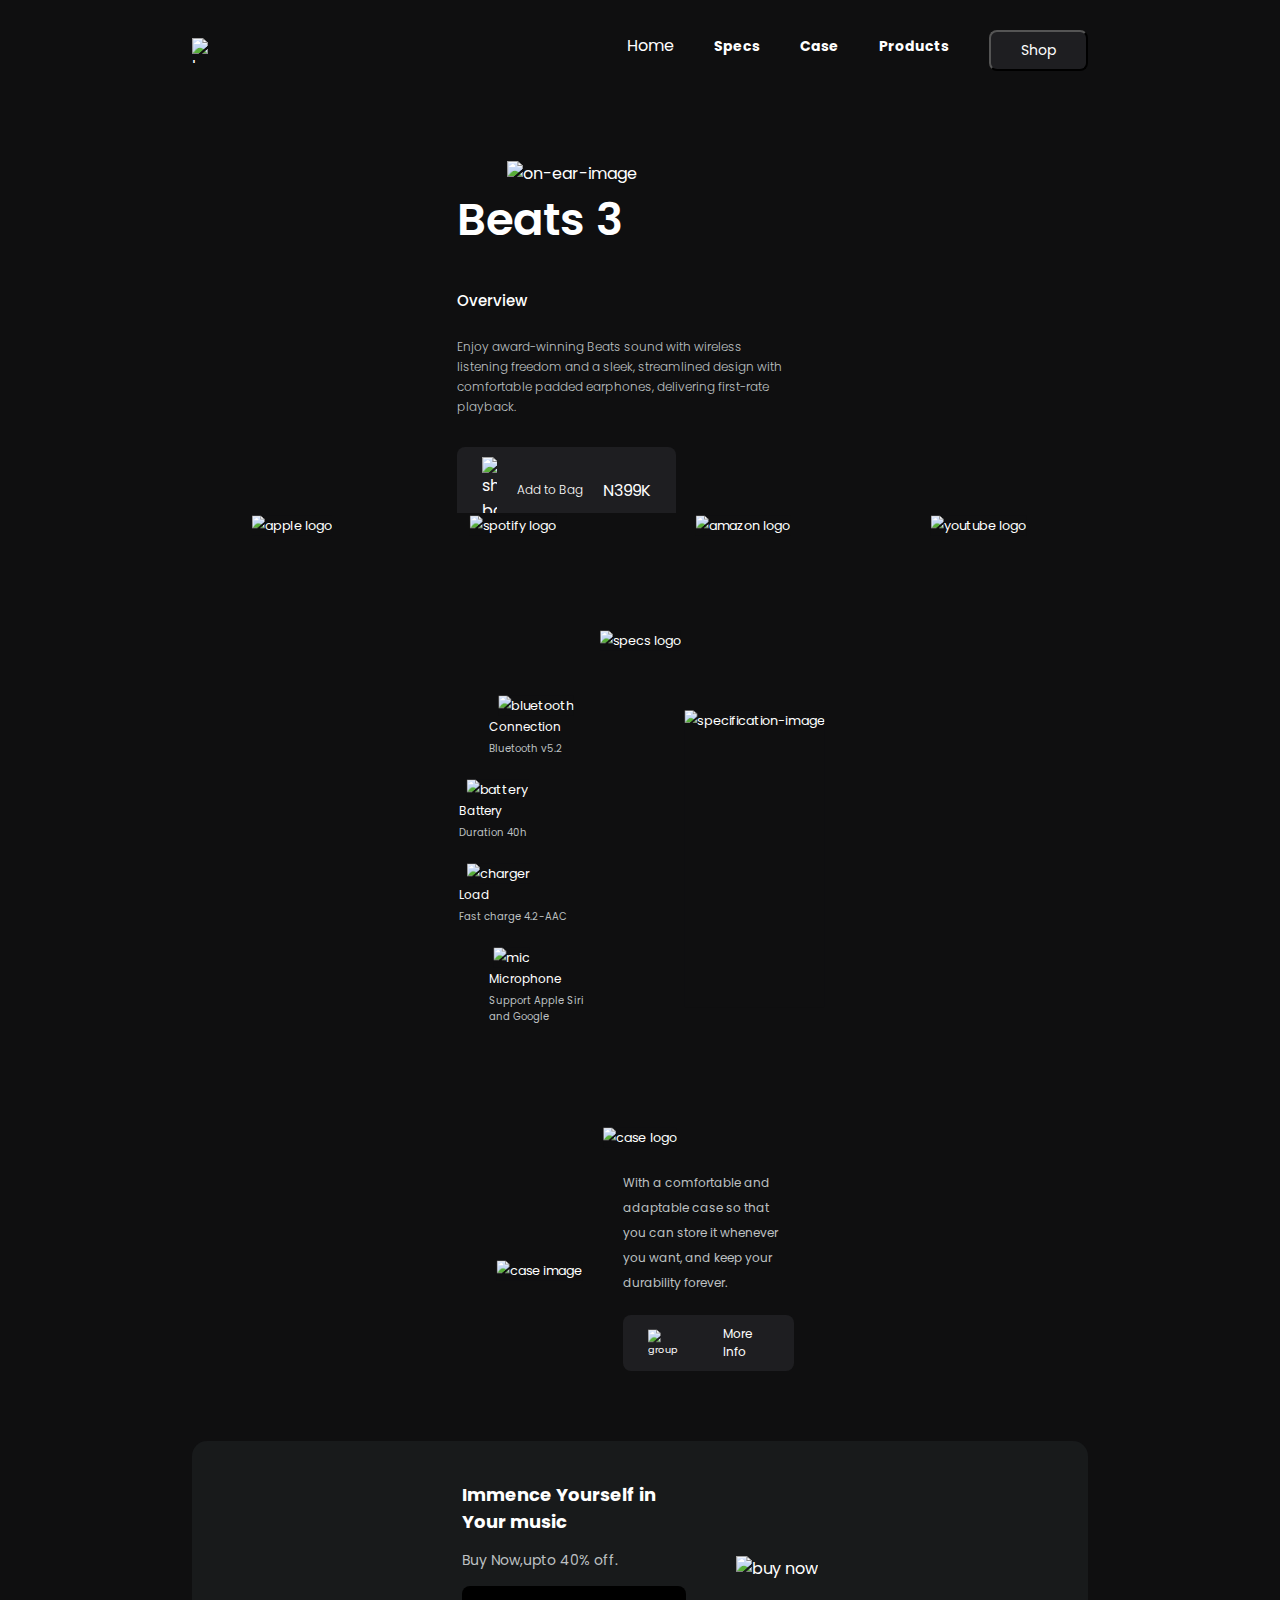
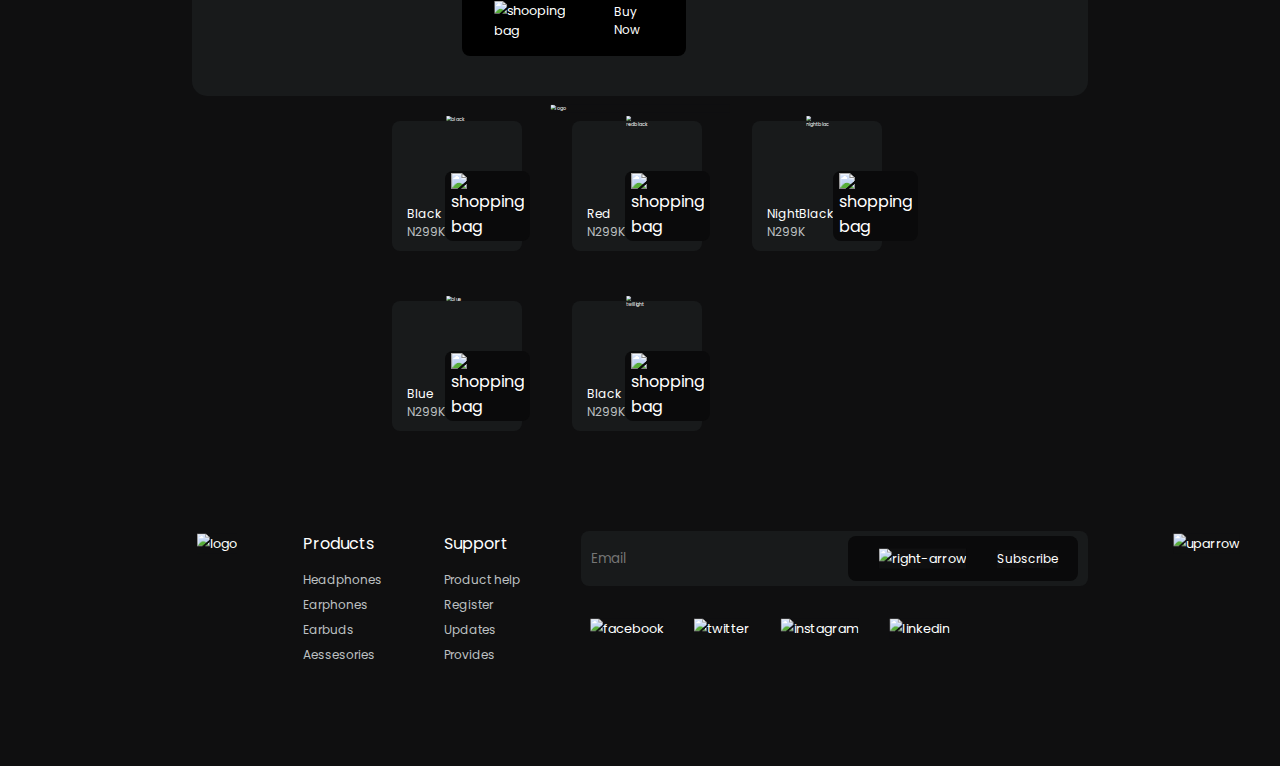
==== index.html @ 35004d00 "Add files via upload" ====
<!DOCTYPE html>
<html lang="en">
<head>
    <meta charset="UTF-8">
    <meta name="viewport" content="width=device-width, initial-scale=1.0">
    <link rel="stylesheet" href="style.css">
    <title>Document</title>
    <link rel="preconnect" href="https://fonts.googleapis.com" />
    <link rel="preconnect" href="https://fonts.gstatic.com" crossorigin />
    <link
      href="https://fonts.googleapis.com/css2?family=Poppins:wght@200;300;400;500;600;700;800;900&display=swap"
      rel="stylesheet"
    />
</head>
<body>
    <header>
        <!-- creating navigation menu  -->
        <nav>
            <img src="photo/beatsLogo.png" alt="logo">
            <div class="nav-right-section">
                <ul>
                  <li><a href="#">Home</a></li>
                  <li><a href="#">Specs</a></li>
                  <li><a href="#">Case</a></li>
                  <li><a href="#">Products</a></li>
                </ul>
                <button>Shop</button>
            </div>
           
        </nav>
    </header>
    <!-- creating main landing page  -->
    <main>
        <img class="mainimg"  src="photo/mainImage.png" alt=" image">
        <div class="main">
            <img  class="earimg" src="photo/onEar.png" alt="on-ear-image">
            <h1>Beats 3</h1>
            <h3>
                Overview
            </h3>
            <p>
                Enjoy award-winning Beats sound with wireless listening freedom and a
                sleek, streamlined design with comfortable padded earphones,
                delivering first-rate playback.
              </p>
              <div class="shopping-bag-section">
                <img src="icons/shoppingBag.png" alt="shopping bag">
                <p>Add to Bag</p>
                <span>N399K</span>
              </div>
      
            

        </div>
    </main>
    <section class="social-media-section">
        <img src="photo/appleLogo.png" alt="apple logo">
        
        <img src="photo/spotifyLogo.png" alt="spotify logo">
        <img src="photo/amazonLogo.png" alt="amazon logo">
        <img src="photo/youtubeLogo.png" alt="youtube logo">
    </section>
    <!-- creating a new specification section  -->
    <section class="specification">
        <img class="specification-logo" src="icons/specsLogo.png" alt="specs logo">
    <div class="specification-list">
        <div class="specification-list-items">
            <div>
                <img src="icons/bluetooth.png" alt="bluetooth">
                <p>Connection</p>
                <p>Bluetooth v5.2</p>
            </div>
            <div>
                <img src="icons/battery.png" alt="battery">
                <p>Battery</p>
                <p>Duration 40h</p>
            </div>
            <div>
                <img src="icons/charger.png" alt="charger">
                <p>Load</p>
                <p>Fast charge 4.2-AAC</p>
            </div>
            <div>
                <img src="icons/mic.png" alt="mic">
                <p>Microphone</p>
                <p>Support Apple Siri and Google</p>
            </div>
        </div>   
            <img src="photo/specsImage.png" alt="specification-image">
    
        
    </div>
   
</section>

<!-- creating a case section  -->
<section class="case">
    <img  class="case-logo" src="icons/caseLogo.png" alt="case logo">
    <div class="case-item">
        <img src="photo/caseImage.png" alt="case image">
        <div>
            <p>
              With a comfortable and adaptable case so that you can store it
              whenever you want, and keep your durability forever.
            </p>
            <p>
              <img src="icons/group.png" alt="group" />
              More Info
            </p>
          </div>
    </div>
</section>
<section class="buy-product">
    <div>
        <h3>Immence Yourself in Your music</h3>
        <p>Buy Now,upto 40% off.</p>
        <div>
            <img src="icons/shoppingBag.png" alt="shooping bag">
            <p>Buy Now</p>
        </div>
    </div>

<img src="photo/buyNowSectionImage.png" alt="buy now">
</section>
<section class="product">
    <img  class="product-logo" src="icons/productLogo.png" alt="logo">
    <div class="product-item">
        <div class="product-card">
            <img class="product-img" src="photo/black.png" alt="black">
            <div class="product-info">
                <p>
                  Black <br />
                  <span>N299K</span>
                </p>
                <div>
                    <img src="icons/shoppingBag.png" alt="shopping bag" />
                </div>
            </div>      

        </div> 

        <div class="product-card">
            <img  class="product-img" src="photo/redBlack.png" alt="redblack">
            <div class="product-info">
                <p>
                  Red <br />
                  <span>N299K</span>
                </p>
                <div>
                    <img src="icons/shoppingBag.png" alt="shopping bag" />
                </div>
            </div>      

        </div>
        <div class="product-card">
            <img  class="product-img" src="photo/nightBlack.png" alt="nightblack">
            <div class="product-info">
                <p>
                  NightBlack <br />
                  <span>N299K</span>
                </p>
                <div>
                    <img src="icons/shoppingBag.png" alt="shopping bag" />
                </div>
            </div>

        </div>
        <div class="product-card">
            <img class="product-img"  src="photo/blue.png" alt="blue">
            <div class="product-info">
                <p>
                  Blue <br />
                  <span>N299K</span>
                </p>
                <div>
                    <img src="icons/shoppingBag.png" alt="shopping bag" />
                </div>
            </div>

        </div>
        <div class="product-card">
            <img class="product-img" src="photo/twilightGray.png" alt="twillight">
            <div class="product-info">
                <p>
                  Black <br />
                  <span>N299K</span>
                </p>
                <div>
                    <img src="icons/shoppingBag.png" alt="shopping bag" />
                </div>
            </div>

        </div>
    </div>
</section>
<footer>
    <img class="footer-logo" src="photo/beatsLogo.png" alt="logo">
   <ul>
    <li><a href="#">Products</a></li>
    <li><a href="#">Headphones </a></li>
    <li><a href="#">Earphones</a></li>
    <li><a href="#">Earbuds</a></li>
    <li><a href="#">Aessesories</a></li>
   </ul> 
   <ul>
    <li><a href="#">Support</a></li>
    <li><a href="#">Product help</a> </li>
    <li><a href="#">Register</a></li>
    <li><a href="#">Updates</a></li>
    <li><a href="#">Provides</a></li>
   </ul>
   <div class="footer-subscription">
    <div>
     <input type="email" name="" id="" placeholder="Email">
      <div class="subscription-button">
        <img src="icons/rightArrow.png" alt="right-arrow">
        <p>Subscribe</p>
      </div>
    </div>
    <div>
        <img src="icons/facebook.png" alt="facebook">
        <img src="icons/twitter.png" alt="twitter">
        <img src="icons/instagram.png" alt="instagram">
        <img src="icons/linkedin.png" alt="linkedin">
    </div>
    
</div>
  
    <img class="arrow-up " src="icons/upArrow.png" alt="uparrow">   
</footer>
</body>
</html>
---- style.css ----
* {
    margin: 0;
    padding: 0;
    outline: 0;
    box-sizing: border-box;
    background-color:#0f0f10;
    font-family: "Poppins";
    color: #ffffff;

}
a{text-decoration: none;}
li{
    list-style: none;
}
body{
    margin:0 15vw;
}
nav{
    display: flex;
    width: 100%;
    align-items: center;
    justify-content: space-between;
    padding: 30px 0;
}
nav img{
    height: 25px;
    width: 25px;
}
nav ul{
    display: flex;
}
nav ul li{
    margin-right: 40px;
    
}
nav ul li a {
    font-weight: 700;
    font-size: 14px;
    color:white;
}
nav div{
    display: flex;
    align-items: center;
}
nav button{
    background-color: #1e1e21;
    border-radius: 8px;
    font-weight: 300px;
    font-size: 14px;
    padding: 8px 30px;
}
main {
    display: flex;
    align-items: flex-start;
    margin-top: 30px;
    position: relative;
}
.mainimg{
    width: 220px;
    position: relative;
    top: -250px;
    left: 70px;
}
.main{
    margin: 30px 160px;

}
.earimg{
    width: 320px;
    margin-left: 50px;
}
main h1{
    font-weight: 600;
    font-size: 45px;
    margin-bottom: 35px;
}
main h3{
    font-weight: 500;
    font-size: 15px;
    margin-bottom: 25px;
}
main p{
    width: 70%;
    font-size: 12px;
    font-weight: 300;
    color: #bdc0c2;
    line-height: 20px;
    margin-bottom: 30px;
}
.shopping-bag-section{
    display: flex;
    align-items: center;
    gap: 20px;
    background: #1e1e21;
  border-radius: 8px;
  width: fit-content;
  padding: 10px 25px;
}
.shopping-bag-section img{
    width: 15px;
    background-color: transparent;
}
.shopping-bag-section p {
    margin-bottom: 0;
    color: white;
    background-color: transparent;
  }
  .shopping-bag-section span {
    background-color: transparent;
  }
  .social-media-section{
    display: flex;
    align-items: center;
    justify-content: space-between;
    padding: 0px 50px;
    position: relative;
    top: -50px;
    margin-bottom: 40px;
  }
  .social-media-section img {
    scale: 0.8;
  }
  .specification{
    display: flex;
    flex-direction: column;
    align-items: center;
  }
  .specification-logo,
  .case-logo{
    scale: 0.8;
    margin-bottom: 20px;
  }
  .specification-list{
    display: flex;
  }
  .specification-list img{
    scale: 0.8;
  }
  .specification-list-items div{
    margin: 20px;
  } 
  .specification-list-items div img {
    scale: 0.8;
  }
  .specification-list-items div p {
    font-size: 12px;
  }
  .specification-list-items div p:last-child{
    color: #bdc0c2;
    font-size: 10px;
    margin-top: 5px;
    width: 70%;
  }
  .specification-list-items div:first-child,
.specification-list-items div:last-child {
  margin-left: 50px;
}
.case{
    display: flex;
    flex-direction: column;
    align-items: center;
    margin-top: 80px;
}
.case-item{
    display: flex;
    gap: 30px;
    align-items: center;
    justify-content: center;
}
.case-item img{
    scale: 0.8;
}
.case-item div{
    width: 20%;
}
.case-item div p:first-child{
    color: #bdc0c2;
    font-size: 12px;
    line-height: 25px;
    margin-bottom: 20px;
    font-weight: 400;
}
.case-item div p:last-child img{
    scale: 0.8;
    background-color: transparent;
}
.case-item div p:last-child{
    width: fit-content;
    background:#1e1e21;
    border-radius: 8px;
    display: flex;
    align-items: center;
    font-size: 12px;
    gap: 30px;
    padding: 10px 20px;
}
.buy-product {
    background: #181a1b;
    border-radius: 15px;
    display: flex;
    align-items: center;
    justify-content: center;
    gap: 50px;
    margin-top: 70px;
    padding: 40px 0px;


}
.buy-product div,
.buy-product h3,
.buy-product p,
.buy-product img{
    background-color: transparent;
}
.buy-product div{
    width: 25%;
}
.buy-product div h3{
    font-size: 18px;
    font-weight: 600px;
    margin-bottom: 15px;

}
.buy-product div p{
    color: #bdc0c2;
    font-size: 14px;
    margin-bottom: 15px;
}
.buy-product div div{
    display: flex;
    
    width: fit-content;
    align-items: center;
    background: #000000;
    border-radius:8px ;
    padding:10px 20px ;
}
.buy-product div div img{
    scale: 0.8;
    margin-right: 10px;

}
.buy-product div div p {
    margin-bottom: 0;
    font-size: 12px;
    color: white;
  }
  .product{
    display: flex;
    flex-direction: column;
    margin: 0px 150px;
  }
  .product-logo{
    scale: 0.3;
  }
  .product-img{
    scale: 0.3;
  }
  .product-item{
    display: flex;
    align-items: center;
    flex-wrap: wrap;
    gap: 50px;
    padding-left: 50px;
  }
  .product-card{
    position: relative;
    width: 130px;
    height: 130px;
    background: #181a1b;
    border-radius: 8px;
  }
  .product-img{
    width: 75px;
    height: 100px;
    position: absolute;
    z-index: 100;
    top: -40px;
    left: 28px;
  }
  .product-img,
.product-card p,
.product-card span,
.product-card img,
.product-card div {
  background-color: transparent;
}
.product-info{
    position: absolute;
    bottom: 0;
    width: 100%;
    display: flex;
    align-items: flex-end;
    justify-content: space-between;
    padding: 10px 15px;
  }
  .product-info p {
    font-size: 12px;
  } 
  .product-info p span {
    color: #bdc0c2;
  } 
  .product-info div {
    background: #0a0a0b;
    border-radius: 8px;
    padding: 2px 6px;
  } 
  .product-info div img {
    width: 13px;
    height: 13px;
  } 
  footer{
    margin: 100px 0;
    display: flex;
    align-items: flex-start;
    justify-content: space-between;
    position: relative;
  } 
  .footer-logo{
    scale: 0.8;
  }
  ul li a{
    font-size: 12px;
    color: #BDC0C2;
  }
  
  ul li:first-child a{
    font-size: 16px;
    font-weight: 400;
    color: white;
  } 
  ul li:first-child{
    margin-bottom: 10px;
  } 
  .footer-subscription{
    display: flex;
    flex-direction: column;
    gap: 30px;
  }
  .footer-subscription div:first-child{
    background: #181A1B;
  border-radius: 8px;
  padding: 5px 10px;
  display: flex;
  } 
  .footer-subscription div:first-child input{
    border: none;
    background-color: transparent;
  } 
  .subscription-button{
    background: #0A0A0B;
    border-radius: 8px;
    padding: 10px 20px;
    border: none;
    display: flex;
    align-items: center;
    gap: 10px;
  }
  .subscription-button img{
    scale: 0.8;
  }
  .subscription-button p{
    font-size: 12px;
  }
  .footer-subscription div:last-child img{
    margin-right: 10px;
    scale: 0.8;
  }
  .arrow-up{
    position: absolute;
    right: -160px;
    scale: 0.8;
  }
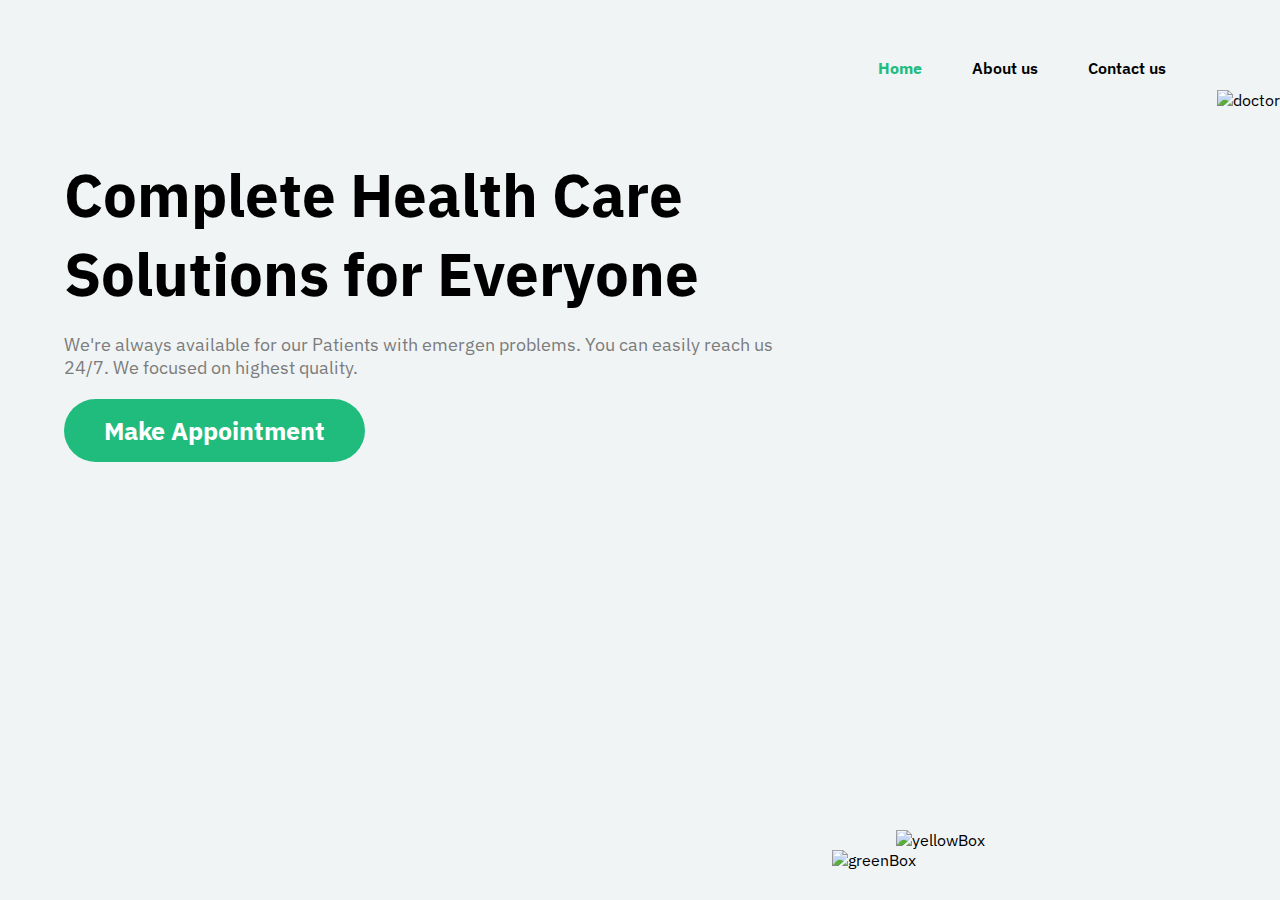
==== commit 02a8c979: "Add files via upload" ====
--- a/index.html
+++ b/index.html
@@ -3,230 +3,43 @@
 <head>
     <meta charset="UTF-8">
     <meta name="viewport" content="width=device-width, initial-scale=1.0">
-    <link rel="stylesheet" href="style.css">
     <title>Document</title>
     <link rel="preconnect" href="https://fonts.googleapis.com" />
     <link rel="preconnect" href="https://fonts.gstatic.com" crossorigin />
     <link
-      href="https://fonts.googleapis.com/css2?family=Poppins:wght@200;300;400;500;600;700;800;900&display=swap"
+      href="https://fonts.googleapis.com/css2?family=IBM+Plex+Sans:wght@200;300;400;500;600;700&family=Poppins:wght@200;300;400;500;600;700;800;900&display=swap"
       rel="stylesheet"
     />
+<link rel="stylesheet" href="style.css">
 </head>
 <body>
-    <header>
-        <!-- creating navigation menu  -->
-        <nav>
-            <img src="photo/beatsLogo.png" alt="logo">
-            <div class="nav-right-section">
-                <ul>
-                  <li><a href="#">Home</a></li>
-                  <li><a href="#">Specs</a></li>
-                  <li><a href="#">Case</a></li>
-                  <li><a href="#">Products</a></li>
-                </ul>
-                <button>Shop</button>
-            </div>
-           
-        </nav>
-    </header>
-    <!-- creating main landing page  -->
+    <nav>
+        <img src="images/logo (2).png" alt="">
+        <a href="/"></a>
+        <ul>
+            <li><a href="/"></a>Home</li>
+            <li><a href="/about/about.html">About us</a></li>
+            <li><a href="/contact/contact.html">Contact us</a></li>
+        </ul>
+    </nav>
     <main>
-        <img class="mainimg"  src="photo/mainImage.png" alt=" image">
-        <div class="main">
-            <img  class="earimg" src="photo/onEar.png" alt="on-ear-image">
-            <h1>Beats 3</h1>
-            <h3>
-                Overview
-            </h3>
-            <p>
-                Enjoy award-winning Beats sound with wireless listening freedom and a
-                sleek, streamlined design with comfortable padded earphones,
-                delivering first-rate playback.
-              </p>
-              <div class="shopping-bag-section">
-                <img src="icons/shoppingBag.png" alt="shopping bag">
-                <p>Add to Bag</p>
-                <span>N399K</span>
-              </div>
-      
-            
-
-        </div>
+        <section class="left-section">
+            <img class="top-angle" src="images/topAngle.png" alt="">
+            <h1>Complete Health Care Solutions for Everyone</h1>
+        <p>
+          We're always available for our Patients with emergen problems. You can
+          easily reach us 24/7. We focused on highest quality.
+        </p>
+        <img src="images/bottomAngle.png" alt="" class="bottom-angle">
+        <img class="stethoscope" src="images/stethoscope.png" alt="">
+        <button>Make Appointment</button>
+        <img class="mouse" src="images/mouse.png" alt="">
+        </section>
+        <section class="rightSection">
+            <img class="greenBox" src="./images/greenBox.png" alt="greenBox" />
+            <img class="yellowBox" src="./images/yellowBox.png" alt="yellowBox" />
+            <img class="doctor" src="./images/doctor.png" alt="doctor" />
+          </section>
     </main>
-    <section class="social-media-section">
-        <img src="photo/appleLogo.png" alt="apple logo">
-        
-        <img src="photo/spotifyLogo.png" alt="spotify logo">
-        <img src="photo/amazonLogo.png" alt="amazon logo">
-        <img src="photo/youtubeLogo.png" alt="youtube logo">
-    </section>
-    <!-- creating a new specification section  -->
-    <section class="specification">
-        <img class="specification-logo" src="icons/specsLogo.png" alt="specs logo">
-    <div class="specification-list">
-        <div class="specification-list-items">
-            <div>
-                <img src="icons/bluetooth.png" alt="bluetooth">
-                <p>Connection</p>
-                <p>Bluetooth v5.2</p>
-            </div>
-            <div>
-                <img src="icons/battery.png" alt="battery">
-                <p>Battery</p>
-                <p>Duration 40h</p>
-            </div>
-            <div>
-                <img src="icons/charger.png" alt="charger">
-                <p>Load</p>
-                <p>Fast charge 4.2-AAC</p>
-            </div>
-            <div>
-                <img src="icons/mic.png" alt="mic">
-                <p>Microphone</p>
-                <p>Support Apple Siri and Google</p>
-            </div>
-        </div>   
-            <img src="photo/specsImage.png" alt="specification-image">
-    
-        
-    </div>
-   
-</section>
-
-<!-- creating a case section  -->
-<section class="case">
-    <img  class="case-logo" src="icons/caseLogo.png" alt="case logo">
-    <div class="case-item">
-        <img src="photo/caseImage.png" alt="case image">
-        <div>
-            <p>
-              With a comfortable and adaptable case so that you can store it
-              whenever you want, and keep your durability forever.
-            </p>
-            <p>
-              <img src="icons/group.png" alt="group" />
-              More Info
-            </p>
-          </div>
-    </div>
-</section>
-<section class="buy-product">
-    <div>
-        <h3>Immence Yourself in Your music</h3>
-        <p>Buy Now,upto 40% off.</p>
-        <div>
-            <img src="icons/shoppingBag.png" alt="shooping bag">
-            <p>Buy Now</p>
-        </div>
-    </div>
-
-<img src="photo/buyNowSectionImage.png" alt="buy now">
-</section>
-<section class="product">
-    <img  class="product-logo" src="icons/productLogo.png" alt="logo">
-    <div class="product-item">
-        <div class="product-card">
-            <img class="product-img" src="photo/black.png" alt="black">
-            <div class="product-info">
-                <p>
-                  Black <br />
-                  <span>N299K</span>
-                </p>
-                <div>
-                    <img src="icons/shoppingBag.png" alt="shopping bag" />
-                </div>
-            </div>      
-
-        </div> 
-
-        <div class="product-card">
-            <img  class="product-img" src="photo/redBlack.png" alt="redblack">
-            <div class="product-info">
-                <p>
-                  Red <br />
-                  <span>N299K</span>
-                </p>
-                <div>
-                    <img src="icons/shoppingBag.png" alt="shopping bag" />
-                </div>
-            </div>      
-
-        </div>
-        <div class="product-card">
-            <img  class="product-img" src="photo/nightBlack.png" alt="nightblack">
-            <div class="product-info">
-                <p>
-                  NightBlack <br />
-                  <span>N299K</span>
-                </p>
-                <div>
-                    <img src="icons/shoppingBag.png" alt="shopping bag" />
-                </div>
-            </div>
-
-        </div>
-        <div class="product-card">
-            <img class="product-img"  src="photo/blue.png" alt="blue">
-            <div class="product-info">
-                <p>
-                  Blue <br />
-                  <span>N299K</span>
-                </p>
-                <div>
-                    <img src="icons/shoppingBag.png" alt="shopping bag" />
-                </div>
-            </div>
-
-        </div>
-        <div class="product-card">
-            <img class="product-img" src="photo/twilightGray.png" alt="twillight">
-            <div class="product-info">
-                <p>
-                  Black <br />
-                  <span>N299K</span>
-                </p>
-                <div>
-                    <img src="icons/shoppingBag.png" alt="shopping bag" />
-                </div>
-            </div>
-
-        </div>
-    </div>
-</section>
-<footer>
-    <img class="footer-logo" src="photo/beatsLogo.png" alt="logo">
-   <ul>
-    <li><a href="#">Products</a></li>
-    <li><a href="#">Headphones </a></li>
-    <li><a href="#">Earphones</a></li>
-    <li><a href="#">Earbuds</a></li>
-    <li><a href="#">Aessesories</a></li>
-   </ul> 
-   <ul>
-    <li><a href="#">Support</a></li>
-    <li><a href="#">Product help</a> </li>
-    <li><a href="#">Register</a></li>
-    <li><a href="#">Updates</a></li>
-    <li><a href="#">Provides</a></li>
-   </ul>
-   <div class="footer-subscription">
-    <div>
-     <input type="email" name="" id="" placeholder="Email">
-      <div class="subscription-button">
-        <img src="icons/rightArrow.png" alt="right-arrow">
-        <p>Subscribe</p>
-      </div>
-    </div>
-    <div>
-        <img src="icons/facebook.png" alt="facebook">
-        <img src="icons/twitter.png" alt="twitter">
-        <img src="icons/instagram.png" alt="instagram">
-        <img src="icons/linkedin.png" alt="linkedin">
-    </div>
-    
-</div>
-  
-    <img class="arrow-up " src="icons/upArrow.png" alt="uparrow">   
-</footer>
 </body>
 </html>--- a/style.css
+++ b/style.css
@@ -1,374 +1,113 @@
 * {
-    margin: 0;
-    padding: 0;
-    outline: 0;
-    box-sizing: border-box;
-    background-color:#0f0f10;
-    font-family: "Poppins";
-    color: #ffffff;
-
+  margin: 0;
+  padding: 0;
+  /* outline: 0; */
+  box-sizing: border-box;
+  font-family: "IBM Plex Sans", sans-serif;
 }
-a{text-decoration: none;}
-li{
-    list-style: none;
+body {
+  max-width: 1440px;
+  background-color: #f0f4f5;
+  /* overflow: hidden; */
+  /* margin: auto; */
 }
-body{
-    margin:0 15vw;
+nav {
+  height: 15vh;
+  display: flex;
+  align-items: center;
+  justify-content: space-between;
+  padding: 0 5%;
 }
-nav{
-    display: flex;
-    width: 100%;
-    align-items: center;
-    justify-content: space-between;
-    padding: 30px 0;
+nav img {
+  width: 150px;
 }
-nav img{
-    height: 25px;
-    width: 25px;
+nav ul {
+  display: flex;
+  align-items: center;
 }
-nav ul{
-    display: flex;
+nav ul li {
+  list-style: none;
+  margin-right: 50px;
+  font-weight: 600;
 }
-nav ul li{
-    margin-right: 40px;
-    
+nav ul li:first-child {
+  font-weight: 700;
+  color: #20bc7e;
 }
-nav ul li a {
-    font-weight: 700;
-    font-size: 14px;
-    color:white;
-}
-nav div{
-    display: flex;
-    align-items: center;
-}
-nav button{
-    background-color: #1e1e21;
-    border-radius: 8px;
-    font-weight: 300px;
-    font-size: 14px;
-    padding: 8px 30px;
+a {
+  text-decoration: none;
+  color: black;
 }
 main {
-    display: flex;
-    align-items: flex-start;
-    margin-top: 30px;
-    position: relative;
+  display: flex;
+  align-items: center;
+  /* justify-content: center; */
+  /* height: 85vh; */
 }
-.mainimg{
-    width: 220px;
-    position: relative;
-    top: -250px;
-    left: 70px;
+/* main section {
+   width: 50%; 
+} */
+.left-section {
+  margin-left: 5%;
+  position: relative;
+  width: 58%;
 }
-.main{
-    margin: 30px 160px;
-
+.top-angle {
+  width: 25px;
 }
-.earimg{
-    width: 320px;
-    margin-left: 50px;
+.left-section h1{
+  font-size: 60px;
 }
-main h1{
-    font-weight: 600;
-    font-size: 45px;
-    margin-bottom: 35px;
+.left-section p {
+  color: #7c7c7c;
+  font-size: 18px;
+  margin: 20px 0;
 }
-main h3{
-    font-weight: 500;
-    font-size: 15px;
-    margin-bottom: 25px;
+.bottom-angle {
+  width: 25px;
+  position: absolute;
+  right: 25px;
 }
-main p{
-    width: 70%;
-    font-size: 12px;
-    font-weight: 300;
-    color: #bdc0c2;
-    line-height: 20px;
-    margin-bottom: 30px;
+.stethoscope {
+  position: absolute;
+  width: 120%;
+  top: -60px;
+  right: -25%;
+  z-index: -1;
+  /* height: 90%; */
 }
-.shopping-bag-section{
-    display: flex;
-    align-items: center;
-    gap: 20px;
-    background: #1e1e21;
-  border-radius: 8px;
-  width: fit-content;
-  padding: 10px 25px;
+.mouse {
+  position: absolute;
+  right: -30px;
+  bottom: 0;
+  width: 30px;
 }
-.shopping-bag-section img{
-    width: 15px;
-    background-color: transparent;
+.left-section button {
+  color: white;
+  border: none;
+  padding: 15px 40px;
+  border-radius: 40px;
+  background-color: #20bc7e;
+  font-size: 25px;
+  font-weight: 700;
 }
-.shopping-bag-section p {
-    margin-bottom: 0;
-    color: white;
-    background-color: transparent;
-  }
-  .shopping-bag-section span {
-    background-color: transparent;
-  }
-  .social-media-section{
-    display: flex;
-    align-items: center;
-    justify-content: space-between;
-    padding: 0px 50px;
-    position: relative;
-    top: -50px;
-    margin-bottom: 40px;
-  }
-  .social-media-section img {
-    scale: 0.8;
-  }
-  .specification{
-    display: flex;
-    flex-direction: column;
-    align-items: center;
-  }
-  .specification-logo,
-  .case-logo{
-    scale: 0.8;
-    margin-bottom: 20px;
-  }
-  .specification-list{
-    display: flex;
-  }
-  .specification-list img{
-    scale: 0.8;
-  }
-  .specification-list-items div{
-    margin: 20px;
-  } 
-  .specification-list-items div img {
-    scale: 0.8;
-  }
-  .specification-list-items div p {
-    font-size: 12px;
-  }
-  .specification-list-items div p:last-child{
-    color: #bdc0c2;
-    font-size: 10px;
-    margin-top: 5px;
-    width: 70%;
-  }
-  .specification-list-items div:first-child,
-.specification-list-items div:last-child {
-  margin-left: 50px;
+.greenBox,
+.yellowBox {
+  position: absolute;
+  right: 0;
 }
-.case{
-    display: flex;
-    flex-direction: column;
-    align-items: center;
-    margin-top: 80px;
+.greenBox {
+  width: 35%;
+  bottom: 30px;
 }
-.case-item{
-    display: flex;
-    gap: 30px;
-    align-items: center;
-    justify-content: center;
+.yellowBox {
+  width: 30%;
+  bottom: 50px;
 }
-.case-item img{
-    scale: 0.8;
-}
-.case-item div{
-    width: 20%;
-}
-.case-item div p:first-child{
-    color: #bdc0c2;
-    font-size: 12px;
-    line-height: 25px;
-    margin-bottom: 20px;
-    font-weight: 400;
-}
-.case-item div p:last-child img{
-    scale: 0.8;
-    background-color: transparent;
-}
-.case-item div p:last-child{
-    width: fit-content;
-    background:#1e1e21;
-    border-radius: 8px;
-    display: flex;
-    align-items: center;
-    font-size: 12px;
-    gap: 30px;
-    padding: 10px 20px;
-}
-.buy-product {
-    background: #181a1b;
-    border-radius: 15px;
-    display: flex;
-    align-items: center;
-    justify-content: center;
-    gap: 50px;
-    margin-top: 70px;
-    padding: 40px 0px;
-
-
-}
-.buy-product div,
-.buy-product h3,
-.buy-product p,
-.buy-product img{
-    background-color: transparent;
-}
-.buy-product div{
-    width: 25%;
-}
-.buy-product div h3{
-    font-size: 18px;
-    font-weight: 600px;
-    margin-bottom: 15px;
-
-}
-.buy-product div p{
-    color: #bdc0c2;
-    font-size: 14px;
-    margin-bottom: 15px;
-}
-.buy-product div div{
-    display: flex;
-    
-    width: fit-content;
-    align-items: center;
-    background: #000000;
-    border-radius:8px ;
-    padding:10px 20px ;
-}
-.buy-product div div img{
-    scale: 0.8;
-    margin-right: 10px;
-
-}
-.buy-product div div p {
-    margin-bottom: 0;
-    font-size: 12px;
-    color: white;
-  }
-  .product{
-    display: flex;
-    flex-direction: column;
-    margin: 0px 150px;
-  }
-  .product-logo{
-    scale: 0.3;
-  }
-  .product-img{
-    scale: 0.3;
-  }
-  .product-item{
-    display: flex;
-    align-items: center;
-    flex-wrap: wrap;
-    gap: 50px;
-    padding-left: 50px;
-  }
-  .product-card{
-    position: relative;
-    width: 130px;
-    height: 130px;
-    background: #181a1b;
-    border-radius: 8px;
-  }
-  .product-img{
-    width: 75px;
-    height: 100px;
-    position: absolute;
-    z-index: 100;
-    top: -40px;
-    left: 28px;
-  }
-  .product-img,
-.product-card p,
-.product-card span,
-.product-card img,
-.product-card div {
-  background-color: transparent;
-}
-.product-info{
-    position: absolute;
-    bottom: 0;
-    width: 100%;
-    display: flex;
-    align-items: flex-end;
-    justify-content: space-between;
-    padding: 10px 15px;
-  }
-  .product-info p {
-    font-size: 12px;
-  } 
-  .product-info p span {
-    color: #bdc0c2;
-  } 
-  .product-info div {
-    background: #0a0a0b;
-    border-radius: 8px;
-    padding: 2px 6px;
-  } 
-  .product-info div img {
-    width: 13px;
-    height: 13px;
-  } 
-  footer{
-    margin: 100px 0;
-    display: flex;
-    align-items: flex-start;
-    justify-content: space-between;
-    position: relative;
-  } 
-  .footer-logo{
-    scale: 0.8;
-  }
-  ul li a{
-    font-size: 12px;
-    color: #BDC0C2;
-  }
+.doctor {
+  position: absolute;
+  right: 0;
+  bottom: 0;
+  height: 90%;
   
-  ul li:first-child a{
-    font-size: 16px;
-    font-weight: 400;
-    color: white;
-  } 
-  ul li:first-child{
-    margin-bottom: 10px;
-  } 
-  .footer-subscription{
-    display: flex;
-    flex-direction: column;
-    gap: 30px;
-  }
-  .footer-subscription div:first-child{
-    background: #181A1B;
-  border-radius: 8px;
-  padding: 5px 10px;
-  display: flex;
-  } 
-  .footer-subscription div:first-child input{
-    border: none;
-    background-color: transparent;
-  } 
-  .subscription-button{
-    background: #0A0A0B;
-    border-radius: 8px;
-    padding: 10px 20px;
-    border: none;
-    display: flex;
-    align-items: center;
-    gap: 10px;
-  }
-  .subscription-button img{
-    scale: 0.8;
-  }
-  .subscription-button p{
-    font-size: 12px;
-  }
-  .footer-subscription div:last-child img{
-    margin-right: 10px;
-    scale: 0.8;
-  }
-  .arrow-up{
-    position: absolute;
-    right: -160px;
-    scale: 0.8;
-  }
-  +}